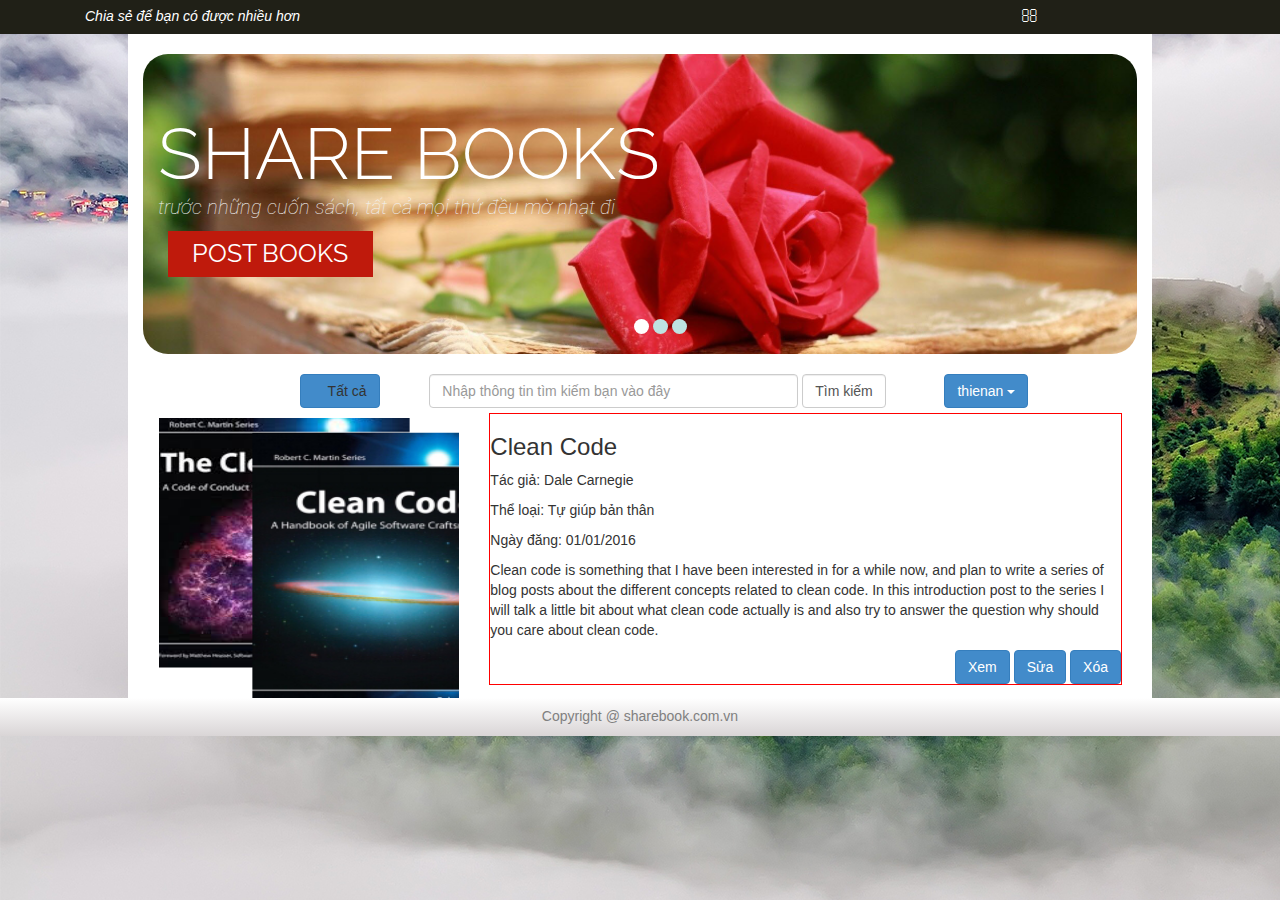
==== detail.html @ 520d330b "ok" ====
<!DOCTYPE html>

<html lang="en">
    <head>
        <meta charset="utf-8" />
        <title>Chia sẻ để có nhiều hơn</title>
        <!-- View Port -->
        <meta name="viewport" content="width=device-width, initial-scale=1">
        <!-- Fonts Google -->
        <link href='https://fonts.googleapis.com/css?family=Open+Sans:400,300,600,700,800,300italic' rel='stylesheet' type='text/css'>
	    <!-- font-family: 'Open Sans', sans-serif; -->
	    <link href='https://fonts.googleapis.com/css?family=Raleway:400,300,500,600,700,800' rel='stylesheet' type='text/css'>
	    <!-- font-family: 'Raleway', sans-serif; -->
        <link href="https://fonts.googleapis.com/css?family=Roboto:100,100i,300,300i,400" rel="stylesheet">
        <link href="https://fonts.googleapis.com/css?family=Mitr:200,300,400,500,600,700" rel="stylesheet">

        <!-- Embed CSS -->
        <link href="styles/bootstrap.min.css" rel="stylesheet" type="text/css">
        <link href="styles/animate.css" rel="stylesheet" type="text/css">
        <link href="styles/font-awesome.min.css" rel="stylesheet" type="text/css" />
        <!-- Embed Javascript -->
        <script src="styles/bootstrap.min.js" type="text/javascript"></script>
        <script src="styles/jquery.js" type="text/javascript"></script>

        <!-- Embed Customize CSS -->
        <link href="styles/custom.css" rel="stylesheet" type="text/css"/>

    </head>
    <body>
        <div class="header">
            <div class="headerTop">
                <div class="container">
                    <div class="headerInner">
                        <div class="col-md-6 col-xs-12 col-sm-6 col-lg-6" id="titlePart"><a href="">Chia sẻ để bạn có được nhiều hơn</a></div>
                        <div class="col-md-6 col-xs-6 col-sm-6 col-lg-6" id="iconSocialPart">
                            <a href="" target="_blank">
                        	    <span class="fa-stack fa-lg">
                          		    <i class="fa fa-circle fa-stack-2x"></i>
                          		    <i class="fa fa-envelope-o fa-stack-1x fa-inverse"></i>
                        	    </span>
                            </a>
                            <a href="" target="_blank">
                        	    <span class="fa-stack fa-lg">
                          		    <i class="fa fa-circle fa-stack-2x"></i>
                          		    <i class="fa fa-facebook fa-stack-1x fa-inverse"></i>
                        	    </span>
                            </a>
                            <a href="" target="_blank">
                        	    <span class="fa-stack fa-lg">
                          		    <i class="fa fa-circle fa-stack-2x"></i>
                          		    <i class="fa fa-twitter fa-stack-1x fa-inverse"></i>
                        	    </span>
                            </a>
                            <a href="" target="_blank">
                                <span class="fa-stack fa-lg">
                                  <i class="fa fa-circle fa-stack-2x"></i>
                                  <i class="fa fa-google-plus-official fa-stack-1x fa-inverse"></i>
                                </span>
                            </a>
                            <a href="" target="_blank">
                                <span class="fa-stack fa-lg">
                                  <i class="fa fa-circle fa-stack-2x"></i>
                                  <i class="fa fa-youtube fa-stack-1x fa-inverse"></i>
                                </span>
                            </a>
                        </div>
                    </div>
                </div> 
            </div>
        </div>
        <div class="container mainContent">
            <div class="slideContainer row">
                <div class="slidePart">
                    <img class="img-responsive" src="styles/images/slide1.png" alt="slide1"/>
                    <img class="img-responsive" src="styles/images/slide2.png" alt="slide2" style="display: none"/>
                    <img class="img-responsive" src="styles/images/slide3.png" alt="slide3" style="display: none"/>
                    <div class="slidePaper">
                        <ul>
                        </ul>
                    </div>
                    <div class="contentSlide row">
                        <div class="bannerInner">
                            <div class="bannerPart">
                                <div class="row">
                                    <h3 class=""><span>SHARE</span> BOOKS </h3>
                                    <p id="description">trước những cuốn sách, tất cả mọi thứ đều mờ nhạt đi</p>
                                    <a href="#" >POST BOOKS</a>
                                </div>
                            </div>
                        </div>
                    </div>
                </div>
            </div>
            <div class="formContainer row">
                <div class="formPart container">
                    <form action="" class="form-inline">
                        <div class="col-md-2 form-group formAll">
                            <a class="btn btn-primary" href="">
                                <i class="fa fa-list"></i>
                                Tất cả
                            </a>
                        </div>
                        <div class="col-md-8 formSearch">
                            <input class="search_text form-control" name="" placeholder="Nhập thông tin tìm kiếm bạn vào đây" type="text" size="40%">
                            <input class="submit_search form-control" name="" value="Tìm kiếm" type="submit">
                        </div>
                        <div class="col-md-2 form-group formLogin">
                           <div class="dropdown">
                            <button class="btn btn-primary dropdown-toggle" type="button" data-toggle="dropdown">thienan
                             <span class="caret"></span></button>
                            <ul class="dropdown-menu">
                            <li><a href="#">Trang Cá nhân</a></li>
                            <li><a href="#">Đăng xuất</a></li>
                          </ul>
                        </div>
                        </div>
                    </form>                      
                </div>
            </div>
            <div id="detail">
                <div class="col-md-4">
                    <div class="detailInner">
                        <img src="styles/images/cleancode.png" width="300" height="280" alt="avatar">                                              
                    </div>             
                </div>
                <div class="col-md-8">
                    <div class="detailContent">
                        <h3>Clean Code</h3>
                        <p class="ab">
                            <p>
                                <span class="a">Tác giả: </span>
                                <span class="b">Dale Carnegie</span>
                            </p>
                            <p>
                                <span class="a">Thể loại: </span>
                                <span class="b">Tự giúp bản thân</span>
                            </p>
                            <p>
                                <span class="a">Ngày đăng: </span>
                                <span class="b">01/01/2016</span>
                            </p>
                        </p>
                        <p class="content">Clean code is something that I have been interested in for a while now, and plan                         to write a series of blog posts about the different concepts related to clean code.                         In this introduction post to the series I will talk a little bit about what clean code                         actually is and also try to answer the question why should you care about clean code.</p>
                        <div class="abc" style="text-align: right">
                            <button type="button" class="btn btn-primary">Xem</button>
                            <button type="button" class="btn btn-primary">Sửa</button>
                            <button type="button" class="btn btn-primary">Xóa</button>
                        </div>
                    </div>
                </div>
            </div>
        </div>
        <div class="row footerBook text-center" style="color: #808080;">
            <p style="margin-top: 8px;">Copyright @ sharebook.com.vn </p>
        </div>
        <script src="styles/JavaScript.js" type="text/javascript" ></script>
    </body>
</html>
---- styles/custom.css ----
@font-face {
    font-family: 'proxima_novalight';
    src: url('fonts/proximanovalight-webfont.eot');
    src: url('fonts/proximanovalight-webfont.eot?#iefix') format('embedded-opentype'),
         url('fonts/proximanovalight-webfont.woff2') format('woff2'),
         url('fonts/proximanovalight-webfont.woff') format('woff'),
         url('fonts/proximanovalight-webfont.ttf') format('truetype'),
         url('fonts/proximanovalight-webfont.svg#proxima_novalight') format('svg');
    font-weight: normal;
    font-style: normal;
}
@font-face {
    font-family: 'proxima_nova_rgbold';
    src: url('fonts/proximanova-bold-webfont.eot');
    src: url('fonts/proximanova-bold-webfont.eot?#iefix') format('embedded-opentype'),
         url('fonts/proximanova-bold-webfont.woff2') format('woff2'),
         url('fonts/proximanova-bold-webfont.woff') format('woff'),
         url('fonts/proximanova-bold-webfont.ttf') format('truetype'),
         url('fonts/proximanova-bold-webfont.svg#proxima_nova_rgbold') format('svg');
    font-weight: normal;
    font-style: normal;

}
/* ----------------------------------------  COMMON ---------------------------------------- */
body{
    background-image: url('images/bgBody.png');
    -webkit-background-image: url('images/bgBody.png');
    -moz-background-image: url('images/bgBody.png');
    -o-background-image: url('images/bgBody.png');
    
    background-repeat: no-repeat;
    overflow-x: hidden;
}
a{
    text-decoration: none;
    color: inherit;
}
a:hover{
    text-decoration: none;
    color: inherit;
}
a:visited{
    text-decoration: none;
    color: inherit;
}
ul{
    list-style-type: none;
}
/* --------------------------------------  HEADER TOP -------------------------------------- */
.headerTop{
    background-color: #202017;
    height: auto;
}
.headerInner{
    width: 100%;    
}
#titlePart{
    color: white;
    font-style: italic;
    font-weight: 300;
    margin-top: 6px;
}
#iconSocialPart{
    text-align: right;
    height: 10%;
}
#iconSocialPart a{
    color: #202017;
    font-size: 0.9em;
}
/** MAIN - CONTENT */
.mainContent{
    width: 80%;
    margin: 0 auto;
    background-color: #ffffff;
    opacity: 1;
    height: auto;
}
/** SLIDE */
.slideContainer{
    width: 100%;
    margin: 0px auto;
    padding-top: 20px;
    padding-bottom: 20px;
}
.slidePart{
    position: relative;
}
.slidePart img{
    border-radius: 25px;
    height: 300px;
    width: 100%;
    margin: 0 auto;
}
/** BUTTON TRANSFORM SLIDE */
.slidePaper{
    width: 100%;
    position: absolute;
    bottom: 10px;
}
.slidePaper ul{
    text-align: center;
    line-height: 10px;
}
.slidePaper ul li{
    text-decoration: none;
    height: 15px;
    width: 15px;
    border-radius: 50%;
    background: #bee2e1;
    display: inline-block;
    cursor: pointer;
    margin: 0 2px;
}
.slidePaper ul li:hover{
    background: #fff;
}
.slidePaper ul .focus{
    background: #fff;
}
/** CONTENT BANNER */
.contentSlide{
    width: 100%;
    position: absolute;
    top: 20%;
    margin-left: 3%;
}
.bannerInner{
    width: 100%;
    margin: 0 auto;
    position: absolute;
}
.bannerPart h3{
    margin: 0;
    padding: 0;
    width: 100%;
    text-align: left;
    font-size: 72px;
    color: #ffffff;
    font-family: 'Raleway',sans-serif;
    font-weight: 300;
    text-transform: uppercase;
}
.bannerPart #description{
    margin: 0;
    padding: 0;
    width: 100%;
    text-align: left;
    font-size: 20px;
    font-family: 'Roboto', sans-serif;
    color: #f2f2f2;
    font-weight: 100;
    font-style: italic;
}
.bannerPart a{
    width: 20%;
    height: 10%;
    margin: 10px;
    display: inline-block;
    font-size: 180%;
    font-family: 'Raleway',sans-serif;
    font-weight: 400;
    color: #fff;
    text-transform: uppercase;
    line-height: 180%;
    text-decoration: none;
    background: #bf1a0c;
    text-align: center;
}
.bannerPart a:hover{
    background: #ffffff;
    color: #bf1a0c;
    font-weight: bold;
}
/** FORM */
.formPart{
    display: inline-block;
    width: 80%;
    margin-left: 120px;
}
.formPart form{
    text-align: center;
}
.formPart .formAll{
    text-align: right;
}
/** CONTENT */
.sidebar {
    width: 90%;
    margin: 0 auto;
    border-radius: 10px;
    margin-top: 12px;
}
.titleLeft h3{
    font-family: 'Roboto', sans-serif;
    color: #f00;
    font-weight: 400;
    font-family: "Source Sans Pro";
    color: rgb(18, 93, 112);
    line-height: 1.681;
    text-align: center;
    text-shadow: 0px 6px 18.6px rgba(255, 234, 0, 0.004);
    font-weight: 800;
    margin-top: 12px;
}
.listCat{
    width: 100%;
}
.listCat ul li{
    background-color: #e8e8e8;
    -moz-border: 1px solid #e8e8e8;
    -moz-border-radius-topright: 20px;
    -moz-border-radius-bottomright:20px;
    
    -webkit-border: 1px solid #e8e8e8;
    -webkit-border-radius-topright: 20px;
    -webkit-border-radius-bottomright:20px;
    
    width: 100%;
    padding: 4px;
    margin-left: 2px;
    border-bottom: 1px dotted #ffd297;
    color: #f3a290;
    
    border-width: 1px;
    -webkit-border-width: 1px;
    -moz-border-width: 1px;
    
    border-color: rgb(109, 207, 246);
    -webkit-border-color: rgb(109, 207, 246);
    -moz-border-color: rgb(109, 207, 246);
    
    border-style: solid;
    -webkit-border-style: solid;
    -moz-border-style: solid;
    
    border-radius: 30px;
    -webkit-border-radius: 30px;
    -moz-border-radius: 30px;
}
.listCat ul li:hover{
    color: #cc1e00;
    background-color: #a7d2ff;
    transform:translateX(20px);
    -webkit-transform:translateX(20px);
    -moz-transform:translateX(20px);
    -o-transform:translateX(20px);
    
    transition-duration: 0.8s;
    -webkit-transition-duration: 0.8s; 
    -moz-transition-duration: 0.8s; 
    -o-transition-duration: 0.8s;
     
    text-shadow: 0px 0px 10px #ddd2c6;
}
.titleDetail h3{
    color: rgb(21, 137, 166);
    font-weight: bold;
}
/** BOOK LIST */
.listBook{
    width: 98%;
    margin-left: 4px;
}
#book{
    width:30%;
    margin-bottom:10px;
    margin-right: 20px;
}
#book .row img{
    border-radius:10px;
    margin-right:10px;
    width: 90%;
}
#book .row img:hover{
    transform: scale(1.1);
    -webkit-transform:scale(1.1); 
    -moz-transform:scale(1.1); 
    -o-transform:scale(1.1); 

    transition-duration: 0.8s;
    -webkit-transition-duration: 0.8s; 
    -moz-transition-duration: 0.8s; 
    -o-transition-duration: 0.8s; 

    box-shadow:0px 0px 30px white; 
    -webkit-box-shadow:0px 0px 30px white; 
    -moz-box-shadow:0px 0px 30px white; 
    opacity: 1;
}
#book .nameBook{    
    font-size: 27px;
    font-family: "Source Sans Pro";
    color: rgb(3, 135, 197);
    margin-top: 10px;
    text-align: center;
}
#book .inforBook{
    text-align: center;
    margin-top: -10px;
}
#book .tagBook {
    font-size: 14px;
    font-family: "Source Sans Pro";
    color: rgb(0, 0, 0);
    line-height: 1.0;
    text-align: center;
}
#book .typeBook {
    font-size: 14px;
    font-family: "Source Sans Pro";
    color: rgb(3, 135, 197);
    line-height: 1.0;
    text-align: center;
}    
#book .author{
    font-size: 18px;
    font-family: "Source Sans Pro";
    color: rgb(3, 135, 197);
    margin-top: -15px;
    text-align: center;
}
#book .addButton{
    width: 50%;
    text-align: right;
    background-color: #f3a290;
    color: White;
}
@media (max-width: @screen-xs) {
    body{font-size: 10px;}
}

@media (max-width: @screen-sm) {
    body{font-size: 14px;}
}
.paginationBook{
    margin: 0 auto;
    text-align: center;
}
.footerBook{
    background: #ffffff; 
    background: -webkit-linear-gradient(#ffffff, #d9d5d6); 
    background: -o-linear-gradient(#ffffff, #d9d5d6); 
    background: -moz-linear-gradient(#ffffff, #d9d5d6); 
    background: linear-gradient(#ffffff, #d9d5d6);
    color: white;
}

/**                                             ----
    ----                                    ----
        ----                            ----
            ----                    ----
                ---- FORM-LOGIN ---- */
#loginPage .close {
    position: absolute;
    right: 25px;
    top: 0;
    color: #000;
    font-size: 35px;
    font-weight: bold;
}

#loginPage .close:hover,#loginPage .close:focus {
    color: red;
    cursor: pointer;
}

/**
    ----
        ----
            ---- CONTENT FORM ----*/
#loginPage .modal-content {
    background:linear-gradient(top,#06b0ca,#6ec9dc);
	background: -webkit-linear-gradient(top,#06b0ca,#6ec9dc);
	background: -moz-linear-gradient(top,#06b0ca,#6ec9dc);
    margin: 5% auto 15% auto; 
    border: 1px solid #888;
    width: 40%; 
}

#loginPage .container{
    width: 80%;
    margin: 0 auto;
}
#loginPage .container input[type=text], input[type=password] {
    width: 100%;
    padding: 6px 6px;
    margin: 8px 0;
    display: inline-block;
    border: 1px solid rgb(109, 207, 246);
    box-sizing: border-box;
}

#loginPage .container input[type=checkbox]{
    margin-top: 5px;
}
/* Set a style for all buttons */
#loginPage .container button {
    background-color: rgb(109, 207, 246);
    color: white;
    padding: 6px 6px;
    margin: 8px 0;
    border: none;
    cursor: pointer;
    width: 100%;
    
    background: linear-gradient(top,#f2f6f7,#979394);
	background: -webkit-linear-gradient(top,#f2f6f7,#979394);
	background: -moz-linear-gradient(top,#f2f6f7,#979394);
    
    border-radius: 5px;
    border: 1px solid #019db4;
}
#loginPage .container span.psw {
    float: right;
    padding-top: 16px;
    color: white;
}

#loginPage .container .cancelbtn {
    width: auto;
    padding: 10px 18px;
}

#loginPage .animate {
    -webkit-animation: animatezoom 0.6s;
    animation: animatezoom 0.6s
}

@-webkit-keyframes animatezoom {
    from {-webkit-transform: scale(0)}
    to {-webkit-transform: scale(1)}
}
    
@keyframes animatezoom {
    from {transform: scale(0)}
    to {transform: scale(1)}
}

@media screen and (max-width: 300px) {
    span.psw {
       display: block;
       float: none;
    }
    .cancelbtn {
       width: 100%;
    }
}

/**                                             ----
    ----                                    ----
        ----                            ----
            ----                    ----
                ---- PROFILE ---- */
#profile{
    margin-top: 10px;
}
#profile .profileInner{
    border-width: 1px;
    border-color: rgb(183, 183, 183);
    border-style: solid;
    text-align: center;
    padding-top: 5px;
}
#profile .inforAuthor{
    text-align: left;
}
#profile .info{
    border-width: 1px;
    border-color: rgb(183, 183, 183);
    border-style: solid;
    background-color: rgb(243, 243, 243);
    width: 86%;
    margin-top: 10px;
    margin-left: 25px;
    padding: 5px;
}
#profile .icon{
    font-size: 20px;
    color: rgb(3, 135, 197);
    margin-left: 10px;
    margin-right: 10px;
    width: 30px;
}
#profile .detail {
    font-style: italic;
    font-family: 'Roboto'; 
    font-weight: 400; 
    color: rgb(3, 135, 197);
    font-size: 16px;
}

#profile .myBookInner{
    border: 1px solid #ffffff;
    border-radius: 20px;
    background-color: #f7f7f7;
    
    padding: 5px;
    border-radius: 20px;
}

#profile .myBookInner h3{
    font-family: 'Roboto';
    font-weight: bold;
    color: #ff1f00;
    font-size: 40px;
    margin-top: 10px;
    margin-left: 15px;
}

#profile .myBookInner .ab{
    margin-top: -10px;
    margin-left: 15px;
}

#profile .myBookInner .ab .a{
    color: rgb(183, 183, 183);
    font-style: italic;
    font-size: 16px;
}

#profile .myBookInner .ab .b{
    color: #4681da;
}

#profile .myBookInner .abc{
    margin-bottom: 10px;
    margin-right: 10px;        
}

#profile .myBookInner .content{
    margin-left: 15px;
    margin-right: 15px;
    line-height: 1.6em;
    text-align: justify;
}

/**                                             ----
    ----                                    ----
        ----                            ----
            ----                    ----
                ---- DETAIL ---- */
#detail .detailInner{
    text-align: center;
    border-width: 1px;    
    padding-top: 5px;
}

#detail .detailContent{
    border: 1px solid red;
}
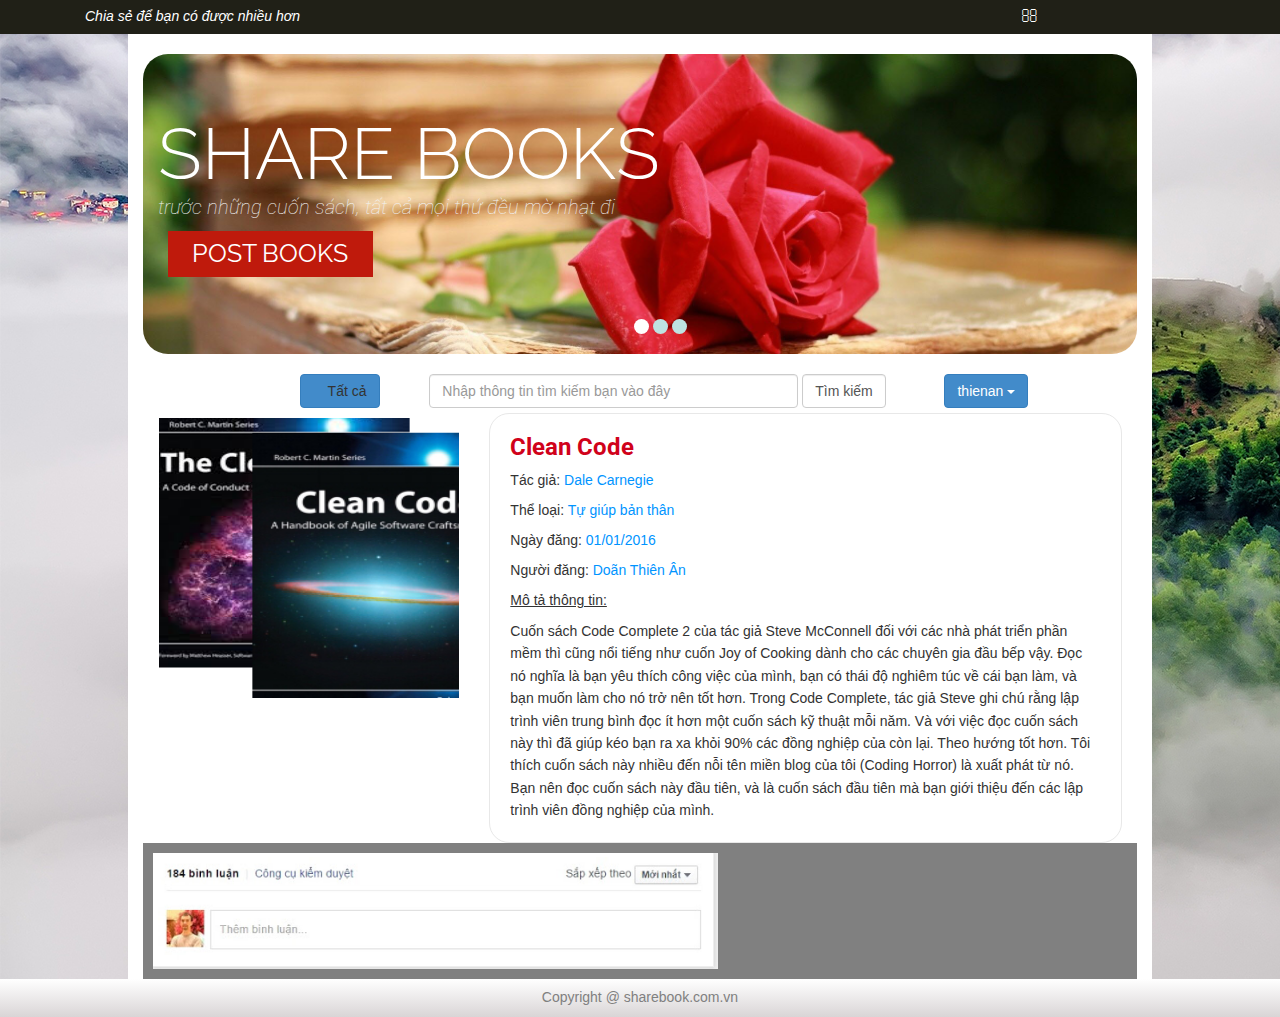
==== commit d2b9022c: "ok" ====
--- a/detail.html
+++ b/detail.html
@@ -127,30 +127,38 @@
                 <div class="col-md-8">
                     <div class="detailContent">
                         <h3>Clean Code</h3>
-                        <p class="ab">
+                        <p class="description">
                             <p>
-                                <span class="a">Tác giả: </span>
-                                <span class="b">Dale Carnegie</span>
+                                <span >Tác giả: </span>
+                                <span style="color: #0094ff;">Dale Carnegie</span>
                             </p>
                             <p>
-                                <span class="a">Thể loại: </span>
-                                <span class="b">Tự giúp bản thân</span>
+                                <span >Thể loại: </span>
+                                <span style="color: #0094ff;">Tự giúp bản thân</span>
                             </p>
                             <p>
-                                <span class="a">Ngày đăng: </span>
-                                <span class="b">01/01/2016</span>
+                                <span >Ngày đăng: </span>
+                                <span style="color: #0094ff;">01/01/2016</span>
+                            </p>
+                            <p>
+                                <span >Người đăng: </span>
+                                <span style="color: #0094ff;">Doãn Thiên Ân</span>
                             </p>
                         </p>
-                        <p class="content">Clean code is something that I have been interested in for a while now, and plan -                        to write a series of blog posts about the different concepts related to clean code. -                        In this introduction post to the series I will talk a little bit about what clean code -                        actually is and also try to answer the question why should you care about clean code.</p>
-                        <div class="abc" style="text-align: right">
-                            <button type="button" class="btn btn-primary">Xem</button>
-                            <button type="button" class="btn btn-primary">Sửa</button>
-                            <button type="button" class="btn btn-primary">Xóa</button>
-                        </div>
+                        <p><u>Mô tả thông tin:</u></p>
+                        <p class="content" style="line-height: 1.6em";>Cuốn sách Code Complete 2 của tác giả Steve McConnell đối với các nhà phát triển phần mềm 
+                        thì cũng nổi tiếng như cuốn Joy of Cooking dành cho các chuyên gia đầu bếp vậy. Đọc nó nghĩa là bạn yêu thích 
+                        công việc của mình, bạn có thái độ nghiêm túc về cái bạn làm, và bạn muốn làm cho nó trở nên tốt hơn. Trong Code 
+                        Complete, tác giả Steve ghi chú rằng lập trình viên trung bình đọc ít hơn một cuốn sách kỹ thuật mỗi năm. Và với 
+                        việc đọc cuốn sách này thì đã giúp kéo bạn ra xa khỏi 90% các đồng nghiệp của còn lại. Theo hướng tốt hơn.
+                        Tôi thích cuốn sách này nhiều đến nỗi tên miền blog của tôi (Coding Horror) là xuất phát từ nó. Bạn nên đọc cuốn 
+                        sách này đầu tiên, và là cuốn sách đầu tiên mà bạn giới thiệu đến các lập trình viên đồng nghiệp của mình.</p>
                     </div>
+                </div>
+                <div class="clearfix"></div>
+                <div style="background-color: #808080; padding: 10px;">
+                    <!-- Insert comment facebook -->
+                    <img src="styles/images/comment.png" alt="comment facebook">
                 </div>
             </div>
         </div>
--- a/styles/custom.css
+++ b/styles/custom.css
@@ -419,7 +419,7 @@
 
 #loginPage .container .cancelbtn {
     width: auto;
-    padding: 10px 18px;
+    padding: 6px 20px;
 }
 
 #loginPage .animate {
@@ -497,6 +497,7 @@
     
     padding: 5px;
     border-radius: 20px;
+    margin-bottom: 20px;
 }
 
 #profile .myBookInner h3{
@@ -547,5 +548,15 @@
 }
 
 #detail .detailContent{
-    border: 1px solid red;
+    border: 1px solid #e8e8e8;
+    border-radius: 20px;
+    padding-left: 20px;
+    padding-right: 20px;
+    padding-bottom: 10px;
+}
+
+#detail .detailContent h3{
+    font-family: 'Roboto';
+    font-weight: bold;
+    color: #d0021b;
 }